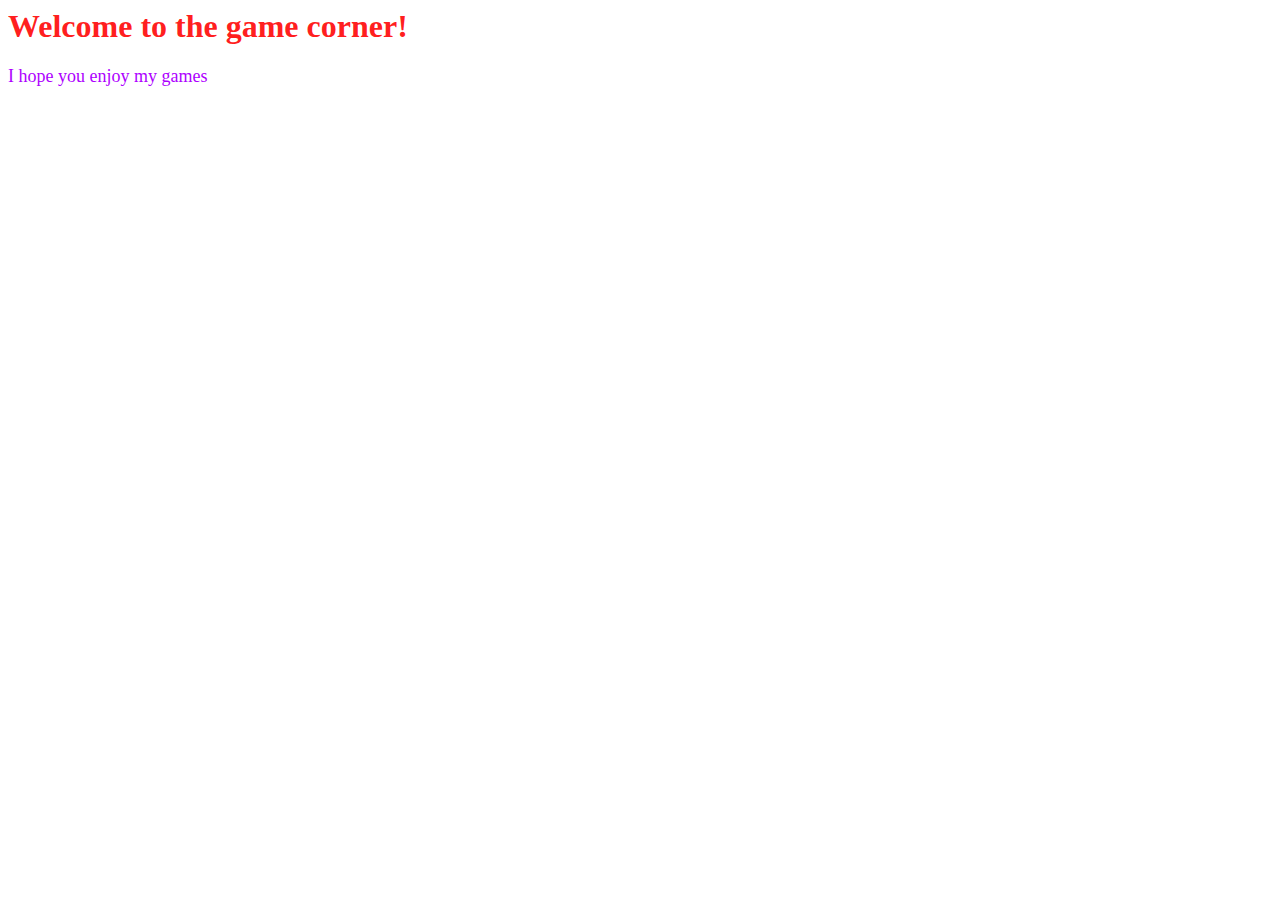
==== gamecorner.html @ 97c9ea3f "major updates to the website" ====
<html>
    <head>
        <title>Game Corner</title>
        <link rel="stylesheet" href="main.css" />
    </head>
    <h1>Welcome to the game corner!</h1>
    <p>I hope you enjoy my games</p>
</html>
---- main.css ----
h1 {
    color: rgba(255, 0, 0, 0.89);
    font-family: 'comic sans ms';
}

h2 {
    color: rgba(0, 255, 64, 0.842);
    font-family: 'comic sans ms';
}

p {
    color: rgb(174, 0, 255);
    font-family: 'comic sans ms';
    font-size: large;
}
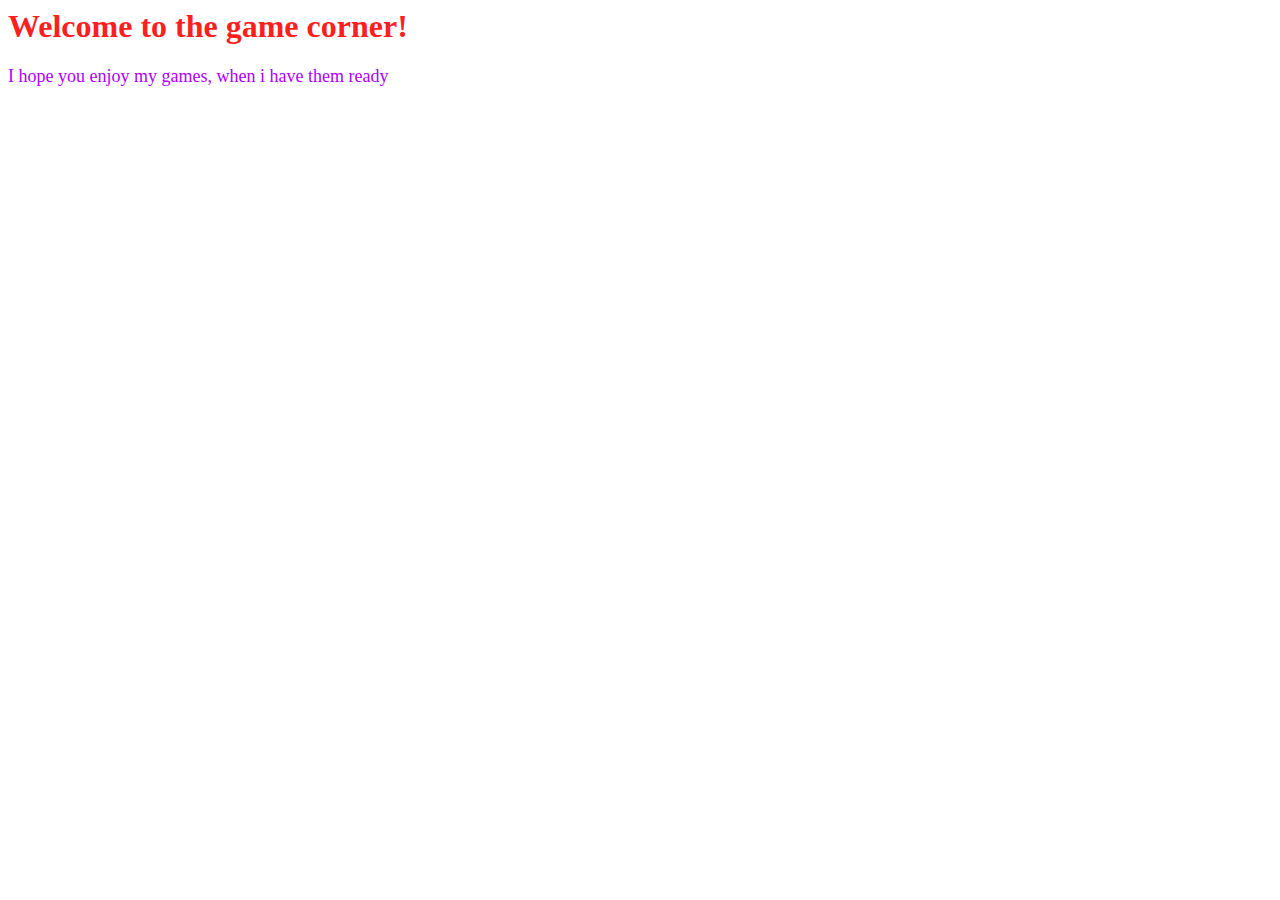
==== commit 84e5a1ef: "color conntrast fix" ====
--- a/gamecorner.html
+++ b/gamecorner.html
@@ -4,5 +4,5 @@
         <link rel="stylesheet" href="main.css" />
     </head>
     <h1>Welcome to the game corner!</h1>
-    <p>I hope you enjoy my games</p>
+    <p>I hope you enjoy my games, when i have them ready</p>
 </html>--- a/main.css
+++ b/main.css
@@ -4,7 +4,7 @@
 }
 
 h2 {
-    color: rgba(0, 255, 64, 0.842);
+    color: blue
     font-family: 'comic sans ms';
 }
 
